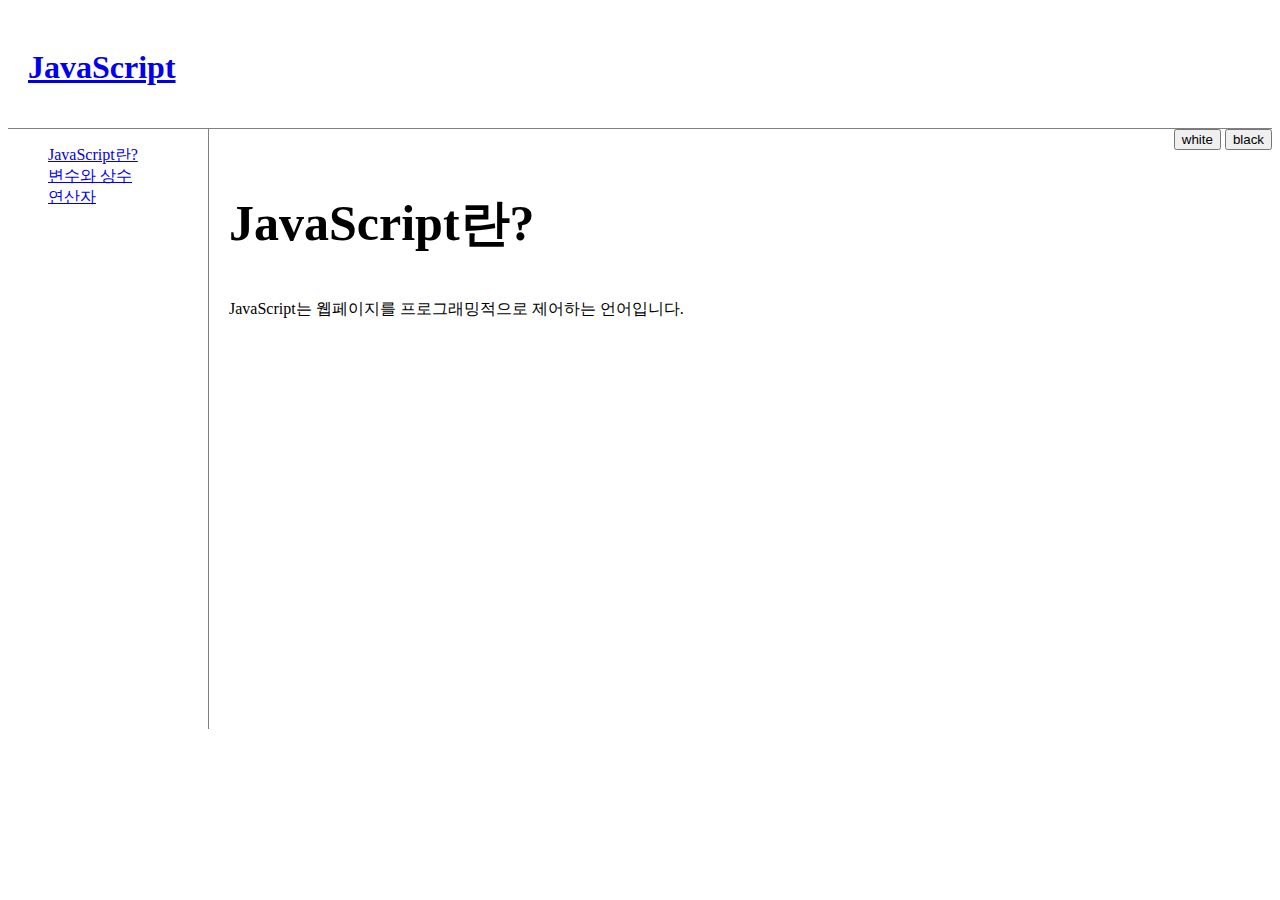
==== page_javascript.html @ 4d615804 "Update page_javascript.html" ====
<!DOCTYPE html>
<html>
<head>
	<meta charset="utf-8" />
	<link rel="stylesheet" type="text/css" href="http://mjyoo0353.github.io/web1/style2.css">
</head>
<body id="target">
	<style>
  </style>
	<header>
		<h1><a href="http://mjyoo0353.github.io/web1/">JavaScript</a></h1>
</header>
<nav>
		<ol>
		<li><a href="http://mjyoo0353.github.io/web1/page_javascript.html">JavaScript란?</a></li>
		<li><a href="http:/mjyoo0353.github.io/web1/page_vc.html">변수와 상수</a></li>
		<li><a href="http://mjyoo0353.github.io/web1/page_op.html">연산자</a></li>
		</ol>
</nav>

<div id="control">
<input type="button" value="white" onclick="document.getElementById('target').className='white'"/>
<input type="button" value="black" onclick="document.getElementById('target').className='black'"/>
</div>

<article>
	<h2>JavaScript란?</h2>
	JavaScript는 웹페이지를 프로그래밍적으로 제어하는 언어입니다.
</article>
</body>
</html>
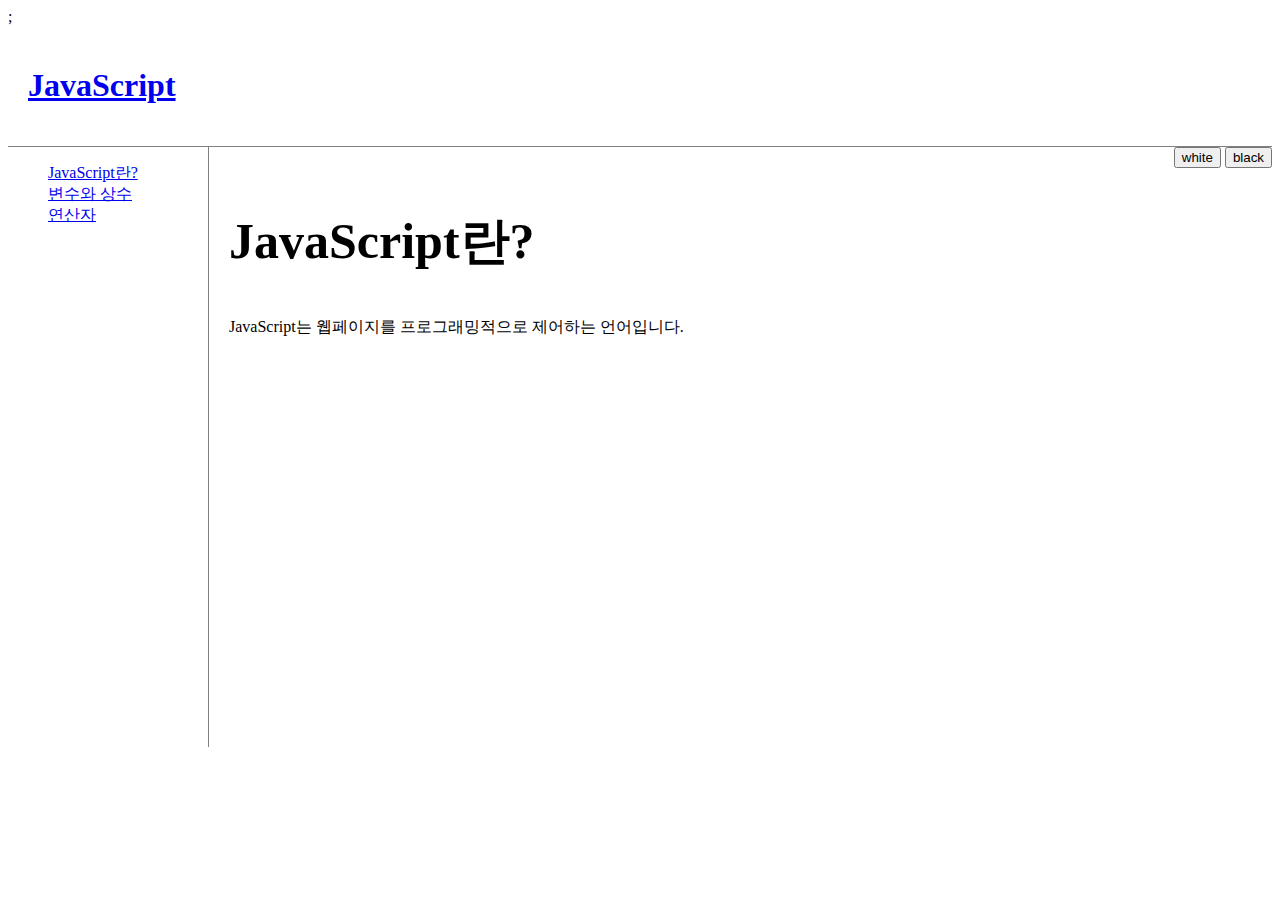
==== commit e8ee71ae: "Update page_javascript.html" ====
--- a/page_javascript.html
+++ b/page_javascript.html
@@ -2,7 +2,7 @@
 <html>
 <head>
 	<meta charset="utf-8" />
-	<link rel="stylesheet" type="text/css" href="http://mjyoo0353.github.io/web1/style2.css">
+	<link rel="stylesheet" href="http://mjyoo0353.github.io/web1/style2.css">;
 </head>
 <body id="target">
 	<style>
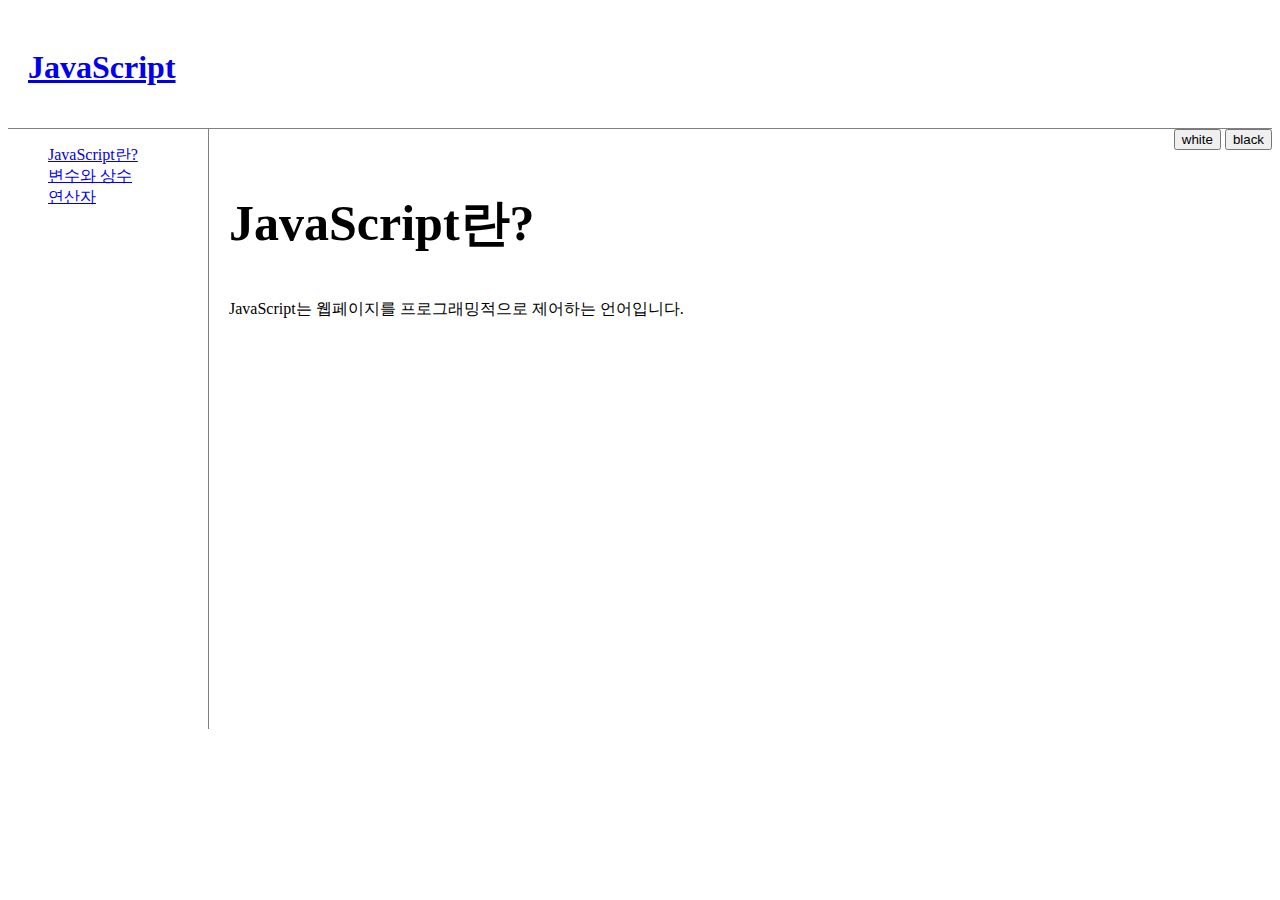
==== commit 1969a9c3: "Update page_javascript.html" ====
--- a/page_javascript.html
+++ b/page_javascript.html
@@ -2,8 +2,9 @@
 <html>
 <head>
 	<meta charset="utf-8" />
-	<link rel="stylesheet" href="http://mjyoo0353.github.io/web1/style2.css">;
+ 	<link rel="stylesheet" type = "text/css" href="style2.css">
 </head>
+	
 <body id="target">
 	<style>
   </style>
--- a/style2.css
+++ b/style2.css
@@ -0,0 +1,34 @@
+#control{
+float:right;
+}
+body.black{
+  background-color:black;
+  color:white;
+}
+body.white{
+  background-color:white;
+  color:black;
+}
+header{
+  border-bottom:1px solid gray;
+  padding:20px;
+}
+nav {
+  border-right:1px solid gray;
+  width:200px;
+  height:600px;
+  float:left;
+}
+nav ol{
+  list-style:none;
+}
+article{
+  float:left;
+  padding:20px;
+}
+h2{
+  font-size:50px;
+}
+header img{
+  float:right
+}
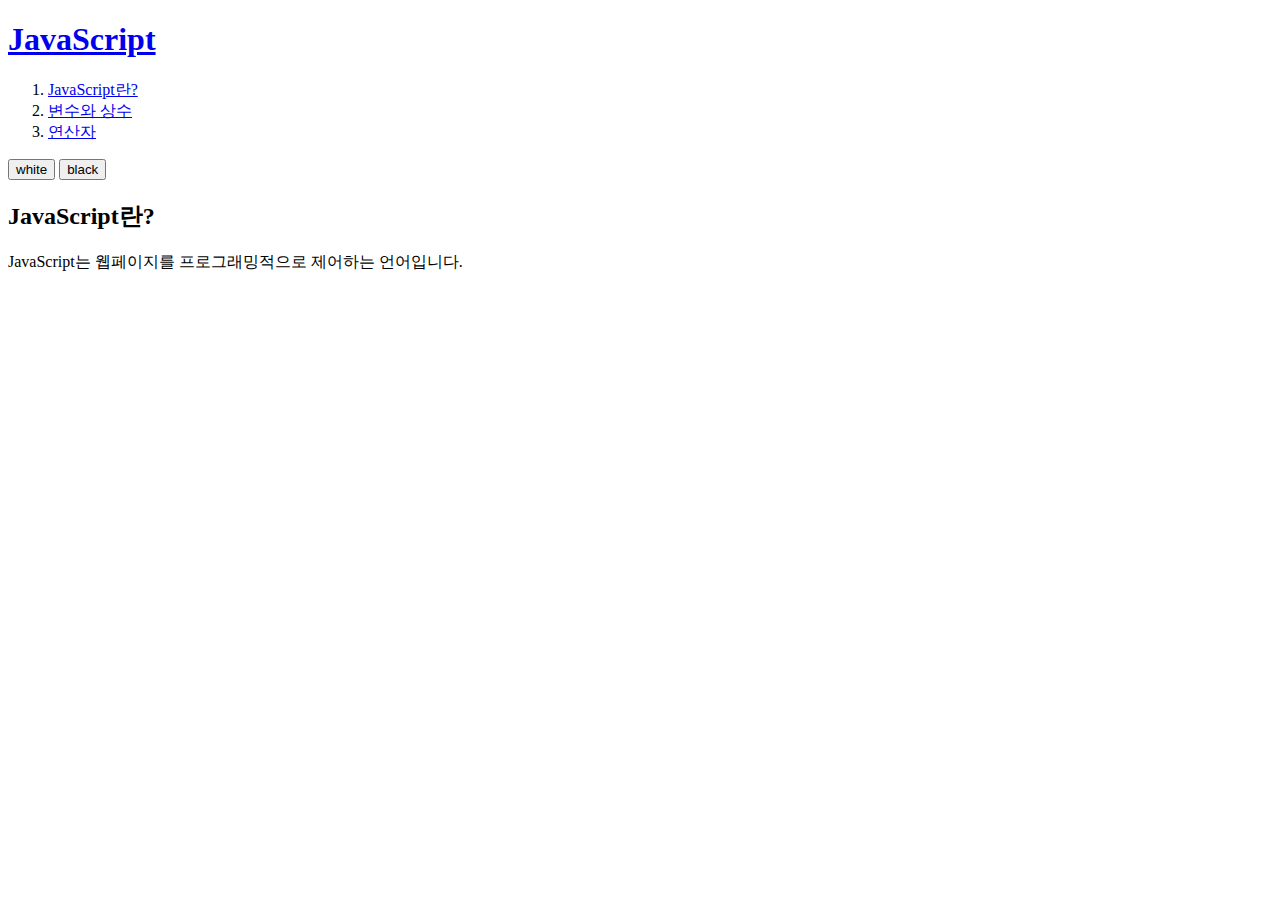
==== commit 5b18d78e: "Update page_javascript.html" ====
--- a/page_javascript.html
+++ b/page_javascript.html
@@ -2,7 +2,7 @@
 <html>
 <head>
 	<meta charset="utf-8" />
- 	<link rel="stylesheet" type = "text/css" href="style2.css">
+ 	<link rel="stylesheet" type="text/css" href="mjyoo0353.github.io/style2.css">
 </head>
 	
 <body id="target">
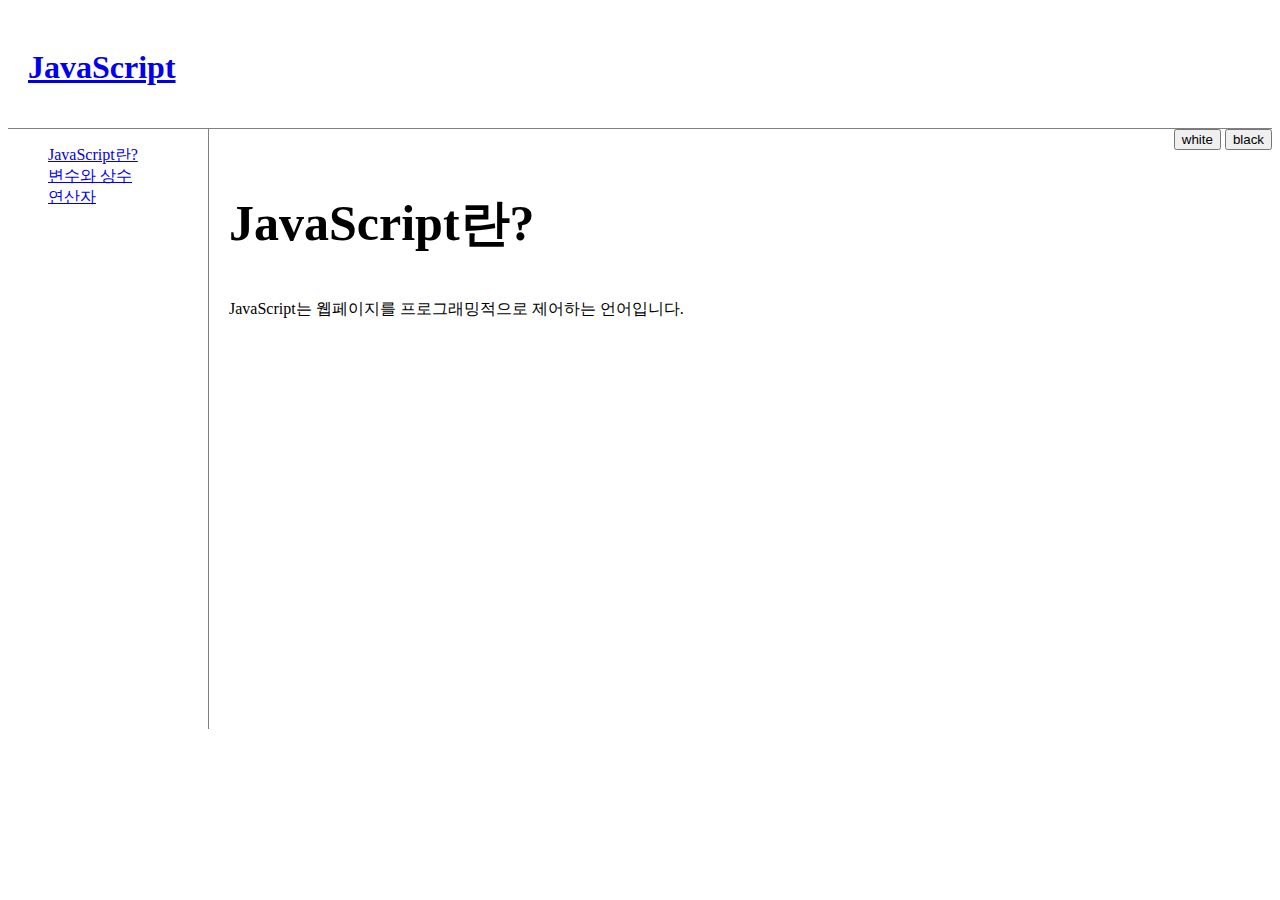
==== commit dd04c2ec: "Update page_javascript.html" ====
--- a/page_javascript.html
+++ b/page_javascript.html
@@ -2,7 +2,7 @@
 <html>
 <head>
 	<meta charset="utf-8" />
- 	<link rel="stylesheet" type="text/css" href="mjyoo0353.github.io/style2.css">
+ 	<link rel="stylesheet" type="text/css" href="http://mjyoo0353.github.io/style2.css">
 </head>
 	
 <body id="target">
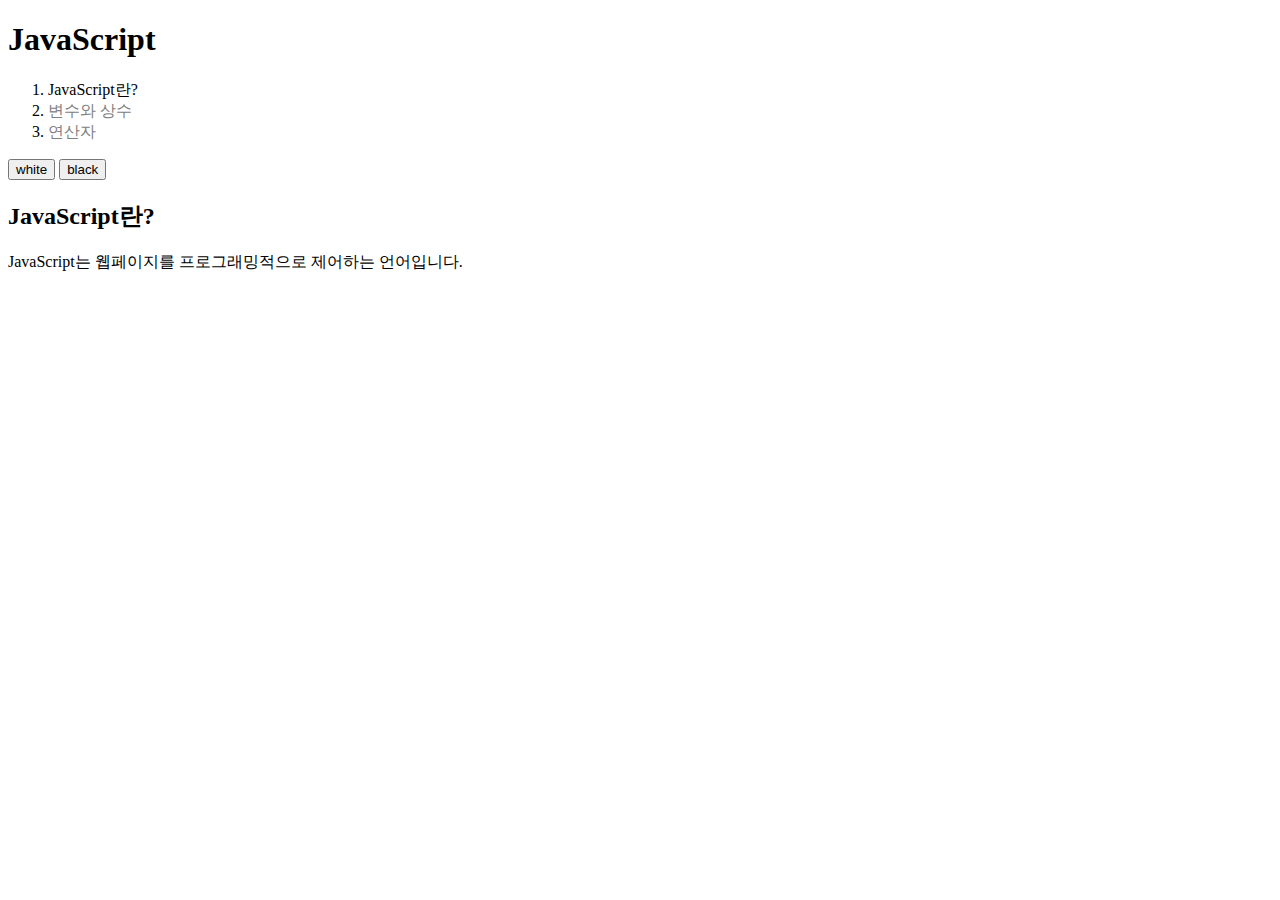
==== commit 797c6da6: "Update page_javascript.html" ====
--- a/page_javascript.html
+++ b/page_javascript.html
@@ -2,20 +2,26 @@
 <html>
 <head>
 	<meta charset="utf-8" />
- 	<link rel="stylesheet" type="text/css" href="http://mjyoo0353.github.io/style2.css">
+	<link rel="stylesheet" type="text/css" href="http://localhost/html/style2.css">
 </head>
-	
 <body id="target">
 	<style>
+	a{
+		color:black;
+		text-decoration: none;
+	}
+	.saw{
+		color:gray;
+	}
   </style>
 	<header>
-		<h1><a href="http://mjyoo0353.github.io/web1/">JavaScript</a></h1>
-</header>
+			<h1><a href="http://localhost/html/"><span class="java-highlight">JavaScript</span></a></h1>
+	</header>
 <nav>
 		<ol>
-		<li><a href="http://mjyoo0353.github.io/web1/page_javascript.html">JavaScript란?</a></li>
-		<li><a href="http:/mjyoo0353.github.io/web1/page_vc.html">변수와 상수</a></li>
-		<li><a href="http://mjyoo0353.github.io/web1/page_op.html">연산자</a></li>
+		<li><a href="http://localhost/html/page_javascript.html">JavaScript란?</a></li>
+		<li><a href="http://localhost/html/page_vc.html" class="saw">변수와 상수</a></li>
+		<li><a href="http://localhost/html/page_op.html" class="saw">연산자</a></li>
 		</ol>
 </nav>
 
